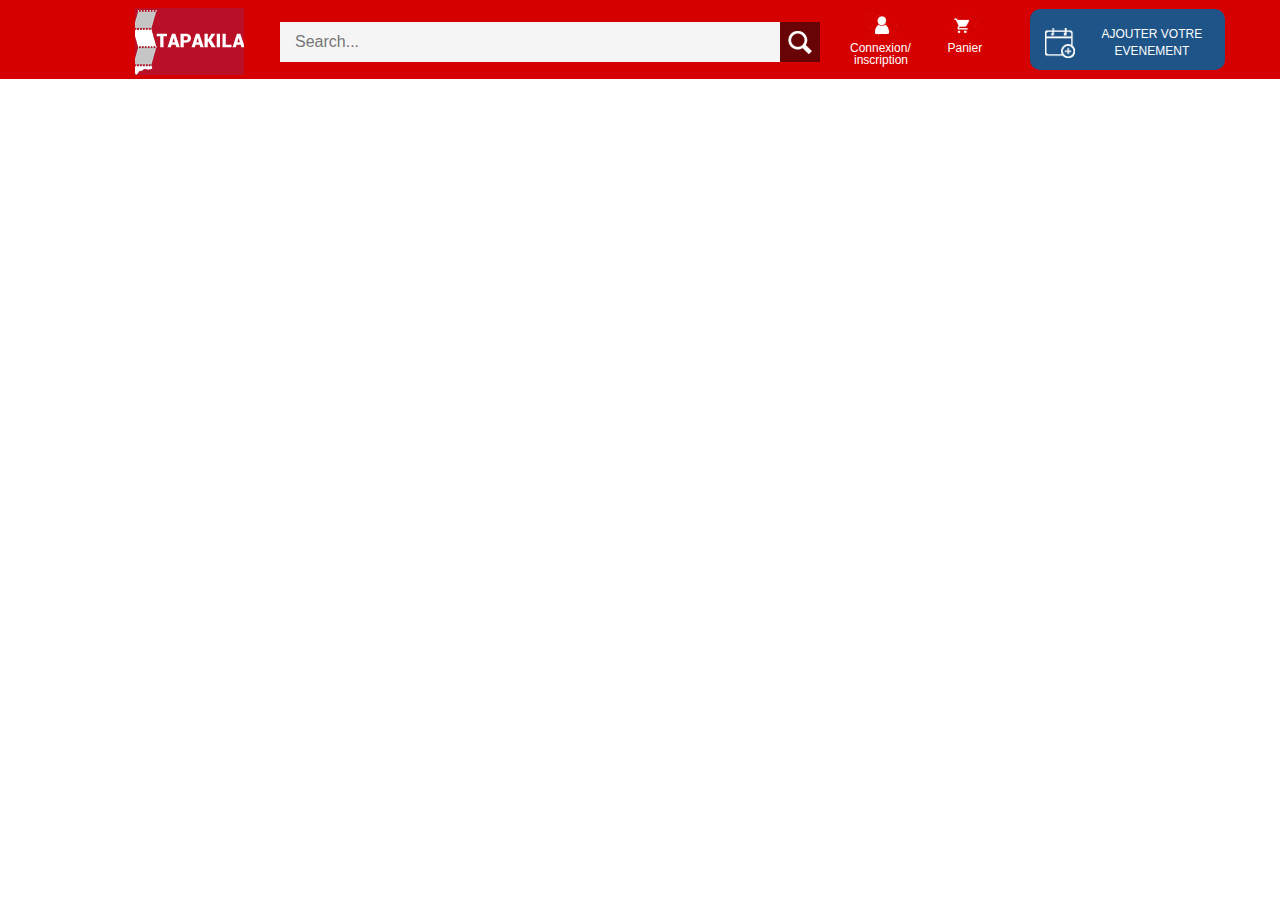
==== header.html @ a75a47a4 "headertapakila" ====
<!DOCTYPE html>
<html lang="en">
  <head>
    <meta charset="utf-8">
    <meta http-equiv="X-UA-Compatible" content="IE=edge">
    <meta name="viewport" content="width=device-width, initial-scale=1">
	<link href="css/bootstrap.min.css" rel="stylesheet">
	<link rel="stylesheet" href="css/style.css">
	<link rel="stylesheet" href="css/mediaqueries.css">
  <script src="js/bootstrap.min.js"></script>
  </head>
	  <body>
		  <header>
			<div id="background">
				<div class="container">
					<div class="row">
						<div class="col-md-2">
							<a href="index.html"><img class="logo" src="img/logo.png"></a>
						</div>
						<div class="col-md-6">
							<div class="header-search-box">
								<form action="./page/recherche.html" method="get">
								<input type="text" name="query" placeholder="Search..." autocomplete="off">
								<input type="submit" value="Search">
								</form>
							</div>
						</div>
						<div class="col-md-4">
							<div class="row">
								<div class="col-md-3 col-xs-6 user">
									<a href="#"><img class="compte" src ="img/moncompte.png"><p>Connexion/</p><p class="inscription">inscription</p></a>
								</div>
								<div class="col-md-3 col-xs-6 cart">
									<a href="#"><img class="panier" src ="img/panier.png"><p class="mot">Panier</p></a>
								</div>
								<div class="col-md-6 col-xs-12 bleu-color">
									<div class="row">
										<div class="col-md-3 ">
									<a href="#"><img class="add" src ="img/add-event.png"></a>
										</div>
										<div class="col-md-9"><a href="#"><p class="addevent">AJOUTER VOTRE EVENEMENT<p></div></a>																																																																																																										
									</div>
								</div>
							</div>
						</div>
					</div>	
				</div>
			</div>
		  </header>
		  <section>
		  </section>
	<footer>
  </footer>
	  </body>
</html>
---- css/style.css ----
/* team trustylabs */
#background{
background-color:#d50000;
}
.logo{
margin-top: 8px;
margin-left: 65px;
}

.compte{
max-width:30px;
margin-left: 17px;
margin-top: 10px;
}
p{
color:white;
font-size:12px ! important;
}
a:hover{
text-decoration:none;
}
.inscription{
margin-top: -15px;
margin-left: 4px;
}

.panier {
max-width: 30px;
margin-top: 10px;
}
.add {
max-width: 30px;
margin-top: 19px;
}

.header-search-box form {
display: block;
position: relative
}

.header-search-box form input[type=text] {
background-color: #f5f5f5;
width: 100%;
min-width: 200px;
height: 40px;
padding: 0 0 0 15px;
box-sizing: border-box;
border-radius: 0px;
border: 0;
font-size: 16px
}

.header-search-box form input[type=submit] {
position: absolute;
right: 0;
top: 0;
height: 40px;
width: 40px;
border-top-right-radius: 0px;
border-bottom-right-radius: 0px;
border: 0;
font-size: 0;
background: #680306 url("../img/searchicon.png") no-repeat center center
}



.header-search-box  {
font-size: 15px;
padding: 22px 0 0 15px !important;
margin: 0
}

.addevent{
margin-top: 17px;
font-size: 13px;
color:white;
text-align:center;
}

.bleu-color{
background-color: #1e5487;
border-radius: 10px;
margin-top:9px;
}
---- css/mediaqueries.css ----
/* team trustylabs */
@media screen and (max-width:360px) {
#background {
background-color: #d50000;
height: 350px;
}
.logo{
margin-top: 8px ! important;
margin-left: 95px ! important;
}
.user{
margin-left:77px;
}
.cart{
margin-left:-77px;
}
.bleu-color {
width: 204px ! important;
margin-left: 55px;
}
.add {
max-width: 33px ! important;
margin-top: 7px ! important;
margin-left: 68px ! important;
}
}

@media screen and (min-width:375px) and (max-width:399px) {
#background {
background-color: #d50000;
height: 350px;
}
.logo{
margin-top: 8px ! important;
margin-left: 115px ! important;
}
.user{
margin-left:105px;
}
.cart{
margin-left:-105px;
}
.bleu-color {
width: 204px ! important;
margin-left: 89px;
}
.add {
max-width: 33px ! important;
margin-top: 7px ! important;
margin-left: 68px ! important;
}

}

@media screen and (min-width:360px) and (max-width:399px) {
#background {
background-color: #d50000;
height: 350px;
}
.logo{
margin-top: 8px ! important;
margin-left: 115px ! important;
}
.user{
margin-left:105px;
}
.cart{
margin-left:-105px;
}
.bleu-color {
width: 204px ! important;
margin-left: 89px;
}
.add {
max-width: 33px ! important;
margin-top: 7px ! important;
margin-left: 68px ! important;
}

}

@media screen and (min-width:400px) and (max-width:500px) {
#background {
background-color: #d50000;
height: 350px;
}
.logo{
margin-top: 8px ! important;
margin-left: 145px ! important;
}
.user{
margin-left:115px;
}
.cart{
margin-left:-115px;
}
.bleu-color {
width: 204px ! important;
margin-left: 115px;
}
.add {
max-width: 33px ! important;
margin-top: 7px ! important;
margin-left: 68px ! important;
}

}

@media screen and (min-width:501px) and (max-width:550px) {
#background {
background-color: #d50000;
height: 350px;
}
.logo{
margin-top: 8px ! important;
margin-left: 170px ! important;
}
.user{
margin-left:145px;
}
.cart{
margin-left:-145px;
}
.bleu-color {
width: 204px ! important;
margin-left: 135px;
}
.add {
max-width: 33px ! important;
margin-top: 7px ! important;
margin-left: 68px ! important;
}

}

@media screen and (min-width:551px) and (max-width:650px) {
#background {
background-color: #d50000;
height: 350px;
}
.logo{
margin-top: 8px ! important;
margin-left: 215px ! important;
}
.user{
margin-left:190px;
}
.cart{
margin-left:-190px;
}
.bleu-color {
width: 204px ! important;
margin-left: 185px;
}
.add {
max-width: 33px ! important;
margin-top: 7px ! important;
margin-left: 68px ! important;
}

}

@media screen and (min-width:651px) and (max-width:700px) {
#background {
background-color: #d50000;
height: 350px;
}
.logo{
margin-top: 8px ! important;
margin-left: 245px ! important;
}
.user{
margin-left:225px;
}
.cart{
margin-left:-225px;
}
.bleu-color {
width: 204px ! important;
margin-left: 215px;
}
.add {
max-width: 33px ! important;
margin-top: 7px ! important;
margin-left: 68px ! important;
}

}
@media screen and (min-width:701px) and (max-width:999px) {
#background {
background-color: #d50000;
height: 350px;
}
.logo{
margin-top: 8px ! important;
margin-left: 275px ! important;
}
.user{
margin-left:255px;
}
.cart{
margin-left:-255px;
}
.bleu-color {
width: 204px ! important;
margin-left: 245px;
}
.add {
max-width: 33px ! important;
margin-top: 7px ! important;
margin-left: 68px ! important;
}

}
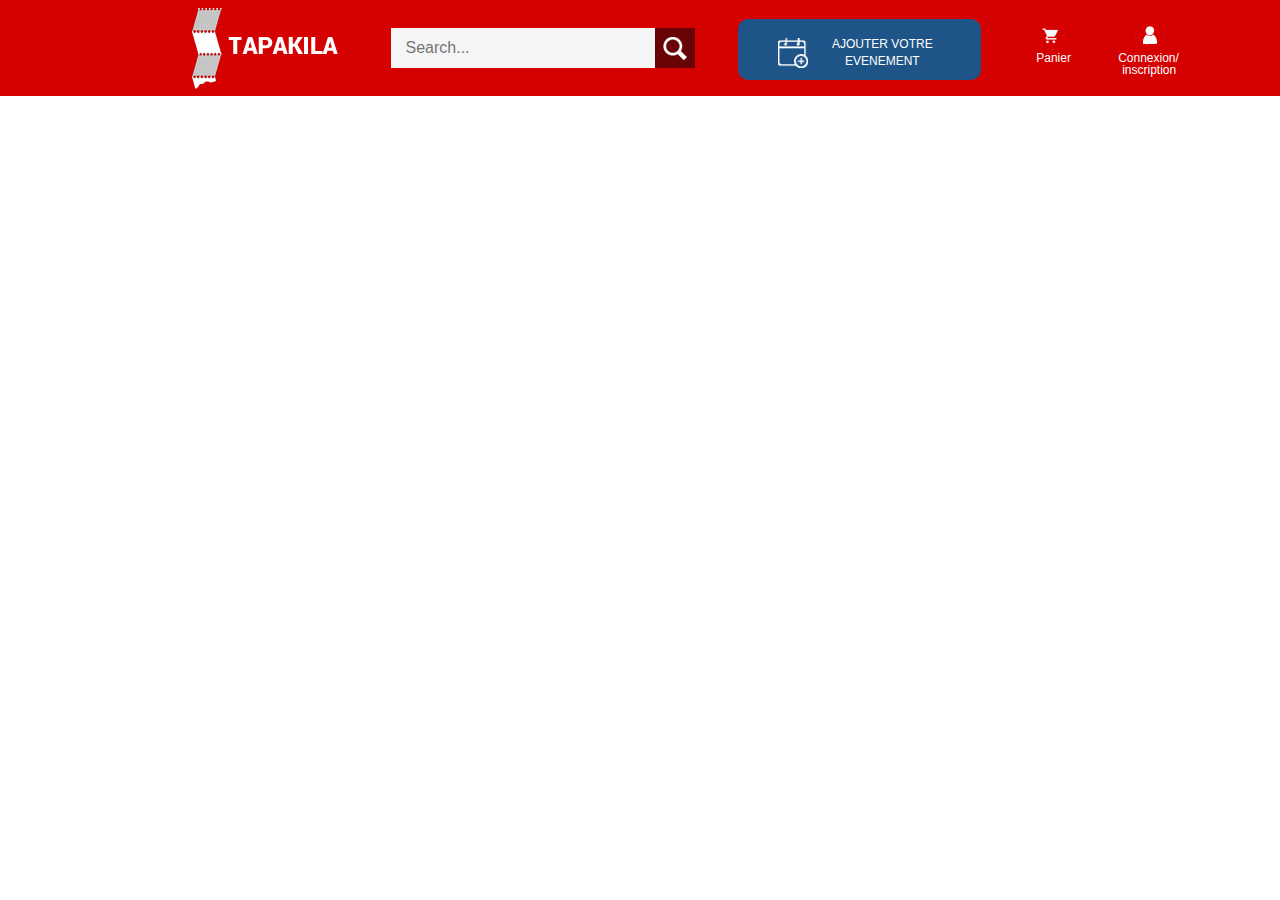
==== commit 56ed534f: "headerfooter" ====
--- a/header.html
+++ b/header.html
@@ -1,38 +1,40 @@
 <!DOCTYPE html>
 <html lang="en">
-  <head>
+<head>
     <meta charset="utf-8">
     <meta http-equiv="X-UA-Compatible" content="IE=edge">
     <meta name="viewport" content="width=device-width, initial-scale=1">
 	<link href="css/bootstrap.min.css" rel="stylesheet">
 	<link rel="stylesheet" href="css/style.css">
+	<link rel="stylesheet" href="css/style1.css">
 	<link rel="stylesheet" href="css/mediaqueries.css">
-  <script src="js/bootstrap.min.js"></script>
+   <link rel="stylesheet" href="css/animate.css">
+	<script type="text/javascript" src="js/wow.min.js"></script>
+	<script src="js/bootstrap.min.js"></script>
+	 <script src="js/jquery.min.js"></script>
+	   <script>
+        new WOW().init();
+    </script>
   </head>
 	  <body>
+	  <!-- header start -->
 		  <header>
 			<div id="background">
 				<div class="container">
 					<div class="row">
-						<div class="col-md-2">
-							<a href="index.html"><img class="logo" src="img/logo.png"></a>
+						<div class="col-md-3">
+							<a href="index.html"><img class="logo wow fadeInLeft" src="img/logo.png"></a>
 						</div>
-						<div class="col-md-6">
-							<div class="header-search-box">
+						<div class="col-md-4">
+							<div class="header-search-box wow fadeInDown">
 								<form action="./page/recherche.html" method="get">
 								<input type="text" name="query" placeholder="Search..." autocomplete="off">
 								<input type="submit" value="Search">
 								</form>
 							</div>
 						</div>
-						<div class="col-md-4">
+						<div class="col-md-5 wow fadeInRight">
 							<div class="row">
-								<div class="col-md-3 col-xs-6 user">
-									<a href="#"><img class="compte" src ="img/moncompte.png"><p>Connexion/</p><p class="inscription">inscription</p></a>
-								</div>
-								<div class="col-md-3 col-xs-6 cart">
-									<a href="#"><img class="panier" src ="img/panier.png"><p class="mot">Panier</p></a>
-								</div>
 								<div class="col-md-6 col-xs-12 bleu-color">
 									<div class="row">
 										<div class="col-md-3 ">
@@ -41,15 +43,19 @@
 										<div class="col-md-9"><a href="#"><p class="addevent">AJOUTER VOTRE EVENEMENT<p></div></a>																																																																																																										
 									</div>
 								</div>
+								<div class="col-md-3 col-xs-6 cart">
+									<a href="#"><img class="panier" src ="img/panier.png"><p class="mot">Panier</p></a>
+								</div>
+								
+								<div class="col-md-3 col-xs-6 user">
+									<a href="#"><img class="compte" src ="img/moncompte.png"><p class="mot1">Connexion/</p><p class="inscription mot1">inscription</p></a>
+								</div>
 							</div>
 						</div>
 					</div>	
 				</div>
 			</div>
 		  </header>
-		  <section>
-		  </section>
-	<footer>
-  </footer>
+		
 	  </body>
 </html>--- a/css/style.css
+++ b/css/style.css
@@ -4,7 +4,7 @@
 }
 .logo{
 margin-top: 8px;
-margin-left: 65px;
+margin-left: 115px;
 }
 
 .compte{
@@ -31,6 +31,7 @@
 .add {
 max-width: 30px;
 margin-top: 19px;
+margin-left: 25px;
 }
 
 .header-search-box form {
@@ -63,12 +64,19 @@
 background: #680306 url("../img/searchicon.png") no-repeat center center
 }
 
+.cart{
+    padding-left: 55px;
+    padding-top: 10px;
+}
+.user {
+    padding-top: 10px;
+}
 
 
-.header-search-box  {
-font-size: 15px;
-padding: 22px 0 0 15px !important;
-margin: 0
+.header-search-box {
+    font-size: 15px;
+    padding: 28px !important;
+    margin: 0;
 }
 
 .addevent{
@@ -81,5 +89,82 @@
 .bleu-color{
 background-color: #1e5487;
 border-radius: 10px;
-margin-top:9px;
-}+margin-top: 19px;
+padding-right: 27px;
+}
+
+
+/* footer start */
+#background-footer{
+	background-color: #d50000;
+}
+#tapakila{
+text-align:center;
+    padding-top: 70px;
+}
+
+.identite{
+	color:white;
+	text-align:center;
+}
+
+.titre{
+	 color: white;
+    text-align: center;
+	padding-top: 30px;
+
+}
+.info{
+	    margin-left: 110px;
+}
+
+.sociaux{
+ margin-left: 110px;
+}
+.home{
+ padding-left: 24px;
+    padding-top: 9px;
+  
+}
+.terme {
+    padding-left: 9px;
+    padding-top: 17px;
+}
+
+.mail {
+    padding-left: 5px;
+}
+.hom {
+    padding-left: 5px;
+}
+.twit {
+    padding-left: 8px;
+}
+.youtub {
+    padding-left: 7px;
+    padding-top: 6px;
+}
+.fbk {
+    padding-left: 35px;
+    padding-top: 15px;
+}
+.twiter {
+    padding-left: 19px;
+    padding-top: 10px;
+}
+.envelope {
+    padding-left: 35px;
+    margin-top: 14px;
+}
+.link{
+	margin-top: 3px;
+}
+.contact {
+    padding-left: 26px;
+    margin-top: 14px;
+}
+
+
+/* footerend */
+
+
--- a/css/style1.css
+++ b/css/style1.css
@@ -0,0 +1,98 @@
+/* inscription */
+.inscript{
+	font-size: 38px ! important;
+    margin-top: 35px;
+	color:black;
+	text-align:center;
+}
+.champs{
+    padding-left: 88px;
+}
+.white5{
+    background-color: #ffffff;
+    padding-top: 0;
+    padding-left: 30px;
+    padding-right: 30px;
+    padding-bottom: 52px;
+}
+.element {
+    color: black;
+}
+.inscrit{
+    color: black;
+}
+
+.placehold {
+	width:100%;
+   height: 45px;
+    padding-left: 17px;
+}
+.element{
+	padding-top: 13px;
+}
+.inscripto {
+    margin-left: 65px;
+    background-attachment: scroll;
+    background-clip: border-box;
+    background-color: #ff1d1d;
+    background-image: none;
+    background-origin: padding-box;
+    background-position: 0% 0%;
+    background-position-x: 0%;
+    background-position-y: 0%;
+    background-repeat: repeat;
+    background-size: auto auto;
+    border-bottom-color: rgb(255, 255, 255);
+    border-bottom-left-radius: 3px;
+    border-bottom-right-radius: 3px;
+    border-bottom-style: none;
+    border-bottom-width: 0px;
+    border-image-outset: 0 0 0 0;
+    border-image-repeat: stretch stretch;
+    border-image-slice: 100% 100% 100% 100%;
+    border-image-source: none;
+    border-image-width: 1 1 1 1;
+    border-left-color: rgb(255, 255, 255);
+    border-left-style: none;
+    border-left-width: 0px;
+    border-right-color: rgb(255, 255, 255);
+    border-right-style: none;
+    border-right-width: 0px;
+    border-top-color: rgb(255, 255, 255);
+    border-top-left-radius: 3px;
+    border-top-right-radius: 3px;
+    border-top-style: none;
+    border-top-width: 0px;
+    color: rgb(255, 255, 255);
+    cursor: pointer;
+    display: inline-block;
+    font-family: roboto;
+    font-size: 16px;
+    padding-bottom: 7px;
+
+    padding-top: 7px;
+    text-align: center;
+
+    -moz-border-bottom-colors: none;
+    -moz-border-left-colors: none;
+    -moz-border-right-colors: none;
+    -moz-border-top-colors: none;
+    margin-left: 88px;
+    margin-top: 40px;
+    width: 168px;
+    height: 54px;
+}
+.descript{
+	margin-top: 55px;
+       padding-left: 377px;
+	       margin-bottom: 25px;
+}
+
+.siginyou{
+	color:red ! important;
+}
+
+
+
+
+/* inscriptionend */
--- a/css/mediaqueries.css
+++ b/css/mediaqueries.css
@@ -1,18 +1,99 @@
 /* team trustylabs */
-@media screen and (max-width:360px) {
+
+/* HEADER AND FOOTER START */
+@media screen and (max-width:300px) {
+	.champs{
+    padding-left: 0  ! important;
+}
+/* footer */
+#background-footer{
+	background-color: #d50000;
+height: 850px;
+}
+.hom {
+    margin-left: -43px ! important;
+}
+.link {
+    margin-top: 3px ! important;
+    margin-left: -43px ! important;
+}
+.info {
+    margin-left: 135px ! important;
+}
+.home {
+  margin-left: -57px ! important;
+    padding-top: 10px ! important;
+}
+.terme {
+    margin-left: -75px ! important;
+    padding-top: 7px ! important;
+}
+.mail {
+    margin-left: -42px ! important;
+    margin-top: 5px ! important;
+}
+.contact {
+margin-left: -63px !important;
+margin-top: 11px !important;
+}
+.fb{
+	margin-left: -15px !important;
+}
+.fbk {
+ margin-left: -47px !important;
+padding-top: 4px !important;
+}
+.twit {
+   margin-left: -14px !important;
+padding-top: 6px !important;
+}
+.twiter {
+   padding-left: 0 !important;
+padding-top: 14px !important;
+}
+.youtub {
+  margin-left: -11px !important;
+padding-top: 8px !important;
+}	
+.envelope {
+    padding-left: 0 !important;
+    margin-top: 14px !important;
+}
+}
+@media screen and (min-width:319px) and (max-width:350px) {
+	.inscrit {
+    margin-left: -329px;
+}
+	.inscripto {
+
+    margin-left: 29px ! important;
+
+}
+		.champs{
+    padding-left: 0  ! important;
+}
+	.mot {
+    margin-left: 13px;
+}
+	.panier {
+    max-width: 30px ! important;
+    margin-top: 10px ! important;
+    margin-left: 16px ! important;
+}
+	/* header */
 #background {
 background-color: #d50000;
-height: 350px;
+height: 400px;
 }
 .logo{
 margin-top: 8px ! important;
-margin-left: 95px ! important;
+margin-left: 35px ! important;
 }
 .user{
-margin-left:77px;
+/* margin-left:77px; */
 }
 .cart{
-margin-left:-77px;
+margin-left:
 }
 .bleu-color {
 width: 204px ! important;
@@ -23,22 +104,64 @@
 margin-top: 7px ! important;
 margin-left: 68px ! important;
 }
+/* footer */
+#background-footer{
+	background-color: #d50000;
+height: 850px;
+}
+.info {
+    margin-left: 135px ! important;
+}
+.home {
+    padding-left: 10px ! important;
+    padding-top: 10px ! important;
+}
+.terme {
+    margin-left: -37px ! important;
+    padding-top: 7px ! important;
+}
+.contact {
+    padding-left: 6px ! important;
+    margin-top: 14px ! important;
+}
+.fb{
+	margin-left: 27px ! important;
+}
+.fbk {
+    padding-left: 28px ! important;
+    padding-top: 5px ! important;
+}
+.twit {
+    padding-left: 35px ! important;
+    padding-top: 6px ! important;
+}
+.twiter {
+    padding-left: 38px ! important;
+    padding-top: 14px ! important;
+}
+.youtub {
+    padding-left: 35px ! important;
+    padding-top: 8px ! important;
+}
 }
 
 @media screen and (min-width:375px) and (max-width:399px) {
+		.champs{
+    padding-left: 0  ! important;
+}
 #background {
 background-color: #d50000;
-height: 350px;
+height: 400px;
 }
 .logo{
 margin-top: 8px ! important;
 margin-left: 115px ! important;
 }
 .user{
-margin-left:105px;
+/* margin-left:105px; */
 }
 .cart{
-margin-left:-105px;
+/* margin-left:-105px; */
 }
 .bleu-color {
 width: 204px ! important;
@@ -49,24 +172,81 @@
 margin-top: 7px ! important;
 margin-left: 68px ! important;
 }
-
+#background-footer{
+	background-color: #d50000;
+height: 850px;
+}
+.info {
+    margin-left: 135px ! important;
+}
+.home {
+    padding-left: 10px ! important;
+    padding-top: 10px ! important;
+}
+.terme {
+    margin-left: -37px ! important;
+    padding-top: 7px ! important;
+}
+.contact {
+    padding-left: 6px ! important;
+    margin-top: 14px ! important;
+}
+.fb{
+	margin-left: 27px ! important;
+}
+.fbk {
+    padding-left: 28px ! important;
+    padding-top: 5px ! important;
+}
+.twit {
+    padding-left: 35px ! important;
+    padding-top: 6px ! important;
+}
+.twiter {
+    padding-left: 38px ! important;
+    padding-top: 14px ! important;
+}
+.youtub {
+    padding-left: 35px ! important;
+    padding-top: 8px ! important;
+}
 }
 
 @media screen and (min-width:360px) and (max-width:399px) {
+	.inscrit {
+    color: black;
+    margin-left: -311px;
+}
+	.inscripto {
+margin-left: 48px ! important;
+}
+		.champs{
+    padding-left: 0  ! important;
+}
+	.mot {
+    margin-left: 47px ! important;
+}
+	.panier {
+    max-width: 30px ! important;
+    margin-top: 22px ! important;
+    margin-left: 50px ! important;
+}
 #background {
 background-color: #d50000;
-height: 350px;
+height: 400px;
 }
 .logo{
 margin-top: 8px ! important;
 margin-left: 115px ! important;
 }
 .user{
-margin-left:105px;
-}
-.cart{
-margin-left:-105px;
-}
+/* margin-left:105px; */
+}
+
+.cart {
+    padding-top: 0 ! important;
+}
+
 .bleu-color {
 width: 204px ! important;
 margin-left: 89px;
@@ -76,23 +256,79 @@
 margin-top: 7px ! important;
 margin-left: 68px ! important;
 }
-
+#background-footer{
+	background-color: #d50000;
+height: 850px;
+}
+.info {
+    margin-left: 135px ! important;
+}
+.home {
+    padding-left: 10px ! important;
+    padding-top: 10px ! important;
+}
+.terme {
+    margin-left: -37px ! important;
+    padding-top: 7px ! important;
+}
+.contact {
+    padding-left: 6px ! important;
+    margin-top: 14px ! important;
+}
+.fb{
+	margin-left: 27px ! important;
+}
+.fbk {
+    padding-left: 28px ! important;
+    padding-top: 5px ! important;
+}
+.twit {
+    padding-left: 35px ! important;
+    padding-top: 6px ! important;
+}
+.twiter {
+    padding-left: 38px ! important;
+    padding-top: 14px ! important;
+}
+.youtub {
+    padding-left: 35px ! important;
+    padding-top: 8px ! important;
+}
 }
 
 @media screen and (min-width:400px) and (max-width:500px) {
+		.inscrit {
+    margin-left: -286px;
+}
+	.inscripto {
+
+    margin-left: 75px ! important;
+
+}
+		.champs{
+    padding-left: 0  ! important;
+}
+	.mot {
+    margin-left: 70px;
+}
+	.panier {
+    max-width: 30px ! important;
+    margin-top: 10px ! important;
+    margin-left: 70px ! important;
+}
 #background {
 background-color: #d50000;
-height: 350px;
+height: 400px;
 }
 .logo{
 margin-top: 8px ! important;
 margin-left: 145px ! important;
 }
 .user{
-margin-left:115px;
+/* margin-left:115px; */
 }
 .cart{
-margin-left:-115px;
+/* margin-left:-115px; */
 }
 .bleu-color {
 width: 204px ! important;
@@ -103,23 +339,85 @@
 margin-top: 7px ! important;
 margin-left: 68px ! important;
 }
-
+#background-footer{
+	background-color: #d50000;
+height: 850px;
+}
+.info {
+margin-left: 171px !important;
+}
+.home {
+    padding-left: 10px ! important;
+    padding-top: 10px ! important;
+}
+.terme {
+    margin-left: -37px ! important;
+    padding-top: 7px ! important;
+}
+.contact {
+    padding-left: 6px ! important;
+    margin-top: 14px ! important;
+}
+.fb{
+	margin-left: 27px ! important;
+}
+.fbk {
+    padding-left: 28px ! important;
+    padding-top: 5px ! important;
+}
+.twit {
+    padding-left: 35px ! important;
+    padding-top: 6px ! important;
+}
+.twiter {
+    padding-left: 38px ! important;
+    padding-top: 14px ! important;
+}
+.youtub {
+    padding-left: 35px ! important;
+    padding-top: 8px ! important;
+}
+.sociaux {
+    margin-left: 145px ! important;
+}
 }
 
 @media screen and (min-width:501px) and (max-width:550px) {
+	.inscrit {
+    margin-left: -235px ! important;
+}
+	.inscripto {
+
+    margin-left: 127px ! important;
+
+}
+		.champs{
+    padding-left: 0  ! important;
+}
+		.champs{
+    padding-left: 0  ! important;
+}
+.mot {
+    margin-left: 87px;
+}
+	.panier {
+    max-width: 30px ! important;
+    margin-top: 10px ! important;
+    margin-left: 90px ! important;
+}
 #background {
 background-color: #d50000;
-height: 350px;
+height: 400px;
 }
 .logo{
 margin-top: 8px ! important;
 margin-left: 170px ! important;
 }
 .user{
-margin-left:145px;
+/* margin-left:145px; */
 }
 .cart{
-margin-left:-145px;
+/* margin-left:-145px; */
 }
 .bleu-color {
 width: 204px ! important;
@@ -130,23 +428,82 @@
 margin-top: 7px ! important;
 margin-left: 68px ! important;
 }
-
+#background-footer{
+	background-color: #d50000;
+height: 850px;
+}
+.info {
+    margin-left: 205px !important;
+}
+.home {
+    padding-left: 10px ! important;
+    padding-top: 10px ! important;
+}
+.terme {
+    margin-left: -37px ! important;
+    padding-top: 7px ! important;
+}
+.contact {
+    padding-left: 6px ! important;
+    margin-top: 14px ! important;
+}
+.fb{
+	margin-left: 27px ! important;
+}
+.fbk {
+    padding-left: 28px ! important;
+    padding-top: 5px ! important;
+}
+.twit {
+    padding-left: 35px ! important;
+    padding-top: 6px ! important;
+}
+.twiter {
+    padding-left: 38px ! important;
+    padding-top: 14px ! important;
+}
+.youtub {
+    padding-left: 35px ! important;
+    padding-top: 8px ! important;
+}
+.sociaux {
+    margin-left: 175px ! important;
+}
 }
 
 @media screen and (min-width:551px) and (max-width:650px) {
+	.inscrit {
+    margin-left: -192px ! important;
+}
+	.inscripto {
+
+    margin-left: 165px ! important;
+
+}
+		.champs{
+    padding-left: 0  ! important;
+}
+	.mot {
+    margin-left: 145px;
+}
+	.panier {
+    max-width: 30px;
+    margin-top: 10px;
+    margin-left: 150px ! important;
+}
 #background {
 background-color: #d50000;
-height: 350px;
+height: 400px;
 }
 .logo{
 margin-top: 8px ! important;
 margin-left: 215px ! important;
 }
 .user{
-margin-left:190px;
+/* margin-left:190px; */
 }
 .cart{
-margin-left:-190px;
+/* margin-left:-190px; */
 }
 .bleu-color {
 width: 204px ! important;
@@ -157,23 +514,82 @@
 margin-top: 7px ! important;
 margin-left: 68px ! important;
 }
-
+#background-footer{
+	background-color: #d50000;
+height: 850px;
+}
+.info {
+   margin-left: 243px !important;
+}
+.home {
+    padding-left: 10px ! important;
+    padding-top: 10px ! important;
+}
+.terme {
+    margin-left: -37px ! important;
+    padding-top: 7px ! important;
+}
+.contact {
+    padding-left: 6px ! important;
+    margin-top: 14px ! important;
+}
+.fb{
+	margin-left: 27px ! important;
+}
+.fbk {
+    padding-left: 28px ! important;
+    padding-top: 5px ! important;
+}
+.twit {
+    padding-left: 35px ! important;
+    padding-top: 6px ! important;
+}
+.twiter {
+    padding-left: 38px ! important;
+    padding-top: 14px ! important;
+}
+.youtub {
+    padding-left: 35px ! important;
+    padding-top: 8px ! important;
+}
+.sociaux {
+    margin-left: 210px ! important;
+}
 }
 
 @media screen and (min-width:651px) and (max-width:700px) {
+	.inscrit {
+    margin-left: -192px ! important;
+}
+	.inscripto {
+
+    margin-left: 165px ! important;
+
+}
+		.champs{
+    padding-left: 0  ! important;
+}
+	.mot {
+    margin-left: 180px;
+}
+	.panier {
+    max-width: 30px;
+    margin-top: 10px;
+    margin-left: 183px ! important;
+}
 #background {
 background-color: #d50000;
-height: 350px;
+height: 400px;
 }
 .logo{
 margin-top: 8px ! important;
 margin-left: 245px ! important;
 }
 .user{
-margin-left:225px;
+/* margin-left:225px; */
 }
 .cart{
-margin-left:-225px;
+/* margin-left:-225px; */
 }
 .bleu-color {
 width: 204px ! important;
@@ -184,22 +600,82 @@
 margin-top: 7px ! important;
 margin-left: 68px ! important;
 }
-
+#background-footer{
+	background-color: #d50000;
+height: 850px;
+}
+.info {
+   margin-left: 279px !important;
+}
+.home {
+    padding-left: 10px ! important;
+    padding-top: 10px ! important;
+}
+.terme {
+    margin-left: -37px ! important;
+    padding-top: 7px ! important;
+}
+.contact {
+    padding-left: 6px ! important;
+    margin-top: 14px ! important;
+}
+.fb{
+	margin-left: 27px ! important;
+}
+.fbk {
+    padding-left: 28px ! important;
+    padding-top: 5px ! important;
+}
+.twit {
+    padding-left: 35px ! important;
+    padding-top: 6px ! important;
+}
+.twiter {
+    padding-left: 38px ! important;
+    padding-top: 14px ! important;
+}
+.youtub {
+    padding-left: 35px ! important;
+    padding-top: 8px ! important;
+}
+.sociaux {
+    margin-left: 250px ! important;
+}
 }
 @media screen and (min-width:701px) and (max-width:999px) {
+	.inscripto {
+
+    margin-left: 236px ! important;
+
+}
+	.inscrit {
+    color: black;
+    margin-left: -123px ! important;
+}
+		.champs{
+    padding-left: 0  ! important;
+}
+	.mot {
+    margin-left: 204px;
+}
+	.panier {
+    max-width: 30px;
+    margin-top: 10px;
+    margin-left: 204px ! important;
+}
 #background {
 background-color: #d50000;
-height: 350px;
+height: 400px;
 }
 .logo{
 margin-top: 8px ! important;
-margin-left: 275px ! important;
+margin-left: 243px ! important;
 }
 .user{
-margin-left:255px;
+/* margin-left:255px; */
 }
 .cart{
-margin-left:-255px;
+/* margin-left:-255px; */
 }
 .bleu-color {
 width: 204px ! important;
@@ -210,5 +686,129 @@
 margin-top: 7px ! important;
 margin-left: 68px ! important;
 }
-
-}+#background-footer{
+	background-color: #d50000;
+height: 850px;
+}
+.info {
+margin-left: 335px !important;
+}
+.home {
+    padding-left: 10px ! important;
+    padding-top: 10px ! important;
+}
+.terme {
+    margin-left: -37px ! important;
+    padding-top: 7px ! important;
+}
+.contact {
+    padding-left: 6px ! important;
+    margin-top: 14px ! important;
+}
+.fb{
+	margin-left: 27px ! important;
+}
+.fbk {
+    padding-left: 28px ! important;
+    padding-top: 5px ! important;
+}
+.twit {
+    padding-left: 35px ! important;
+    padding-top: 6px ! important;
+}
+.twiter {
+    padding-left: 38px ! important;
+    padding-top: 14px ! important;
+}
+.youtub {
+    padding-left: 35px ! important;
+    padding-top: 8px ! important;
+}
+.sociaux {
+    margin-left: 306px ! important;
+}
+}
+
+
+@media screen and (min-width:1000px) and (max-width:1200px) {
+		.champs{
+    padding-left: 0  ! important;
+}
+	.mot {
+    margin-left: 145px;
+}
+	.panier {
+    max-width: 30px;
+    margin-top: 10px;
+    margin-left: 150px ! important;
+}
+#background {
+background-color: #d50000;
+height: 400px;
+}
+.logo{
+margin-top: 8px ! important;
+margin-left: 275px ! important;
+}
+.user{
+/* margin-left:255px; */
+}
+.cart{
+/* margin-left:-255px; */
+}
+.bleu-color {
+width: 204px ! important;
+margin-left: 245px;
+}
+.add {
+max-width: 33px ! important;
+margin-top: 7px ! important;
+margin-left: 68px ! important;
+}
+#background-footer{
+	background-color: #d50000;
+height: 850px;
+}
+.info {
+margin-left: 119px !important;
+}
+.home {
+    padding-left: 10px ! important;
+    padding-top: 10px ! important;
+}
+.terme {
+ margin-left: -72px !important;
+padding-top: 56px !important;
+}
+.contact {
+    padding-left: 6px ! important;
+    margin-top: 14px ! important;
+}
+.fb{
+	margin-left: 27px ! important;
+}
+.fbk {
+    padding-left: 28px ! important;
+    padding-top: 5px ! important;
+}
+.twit {
+    padding-left: 35px ! important;
+    padding-top: 6px ! important;
+}
+.twiter {
+    margin-left: -23px !important;
+padding-top: 53px !important;
+}
+.mail {
+    padding-left: 5px !important;
+    padding-top: 14px !important;
+}
+.youtub {
+    padding-left: 35px ! important;
+    padding-top: 8px ! important;
+}
+.sociaux {
+   margin-left: 90px !important;
+}
+}
+/* HEADER FOOTER END */